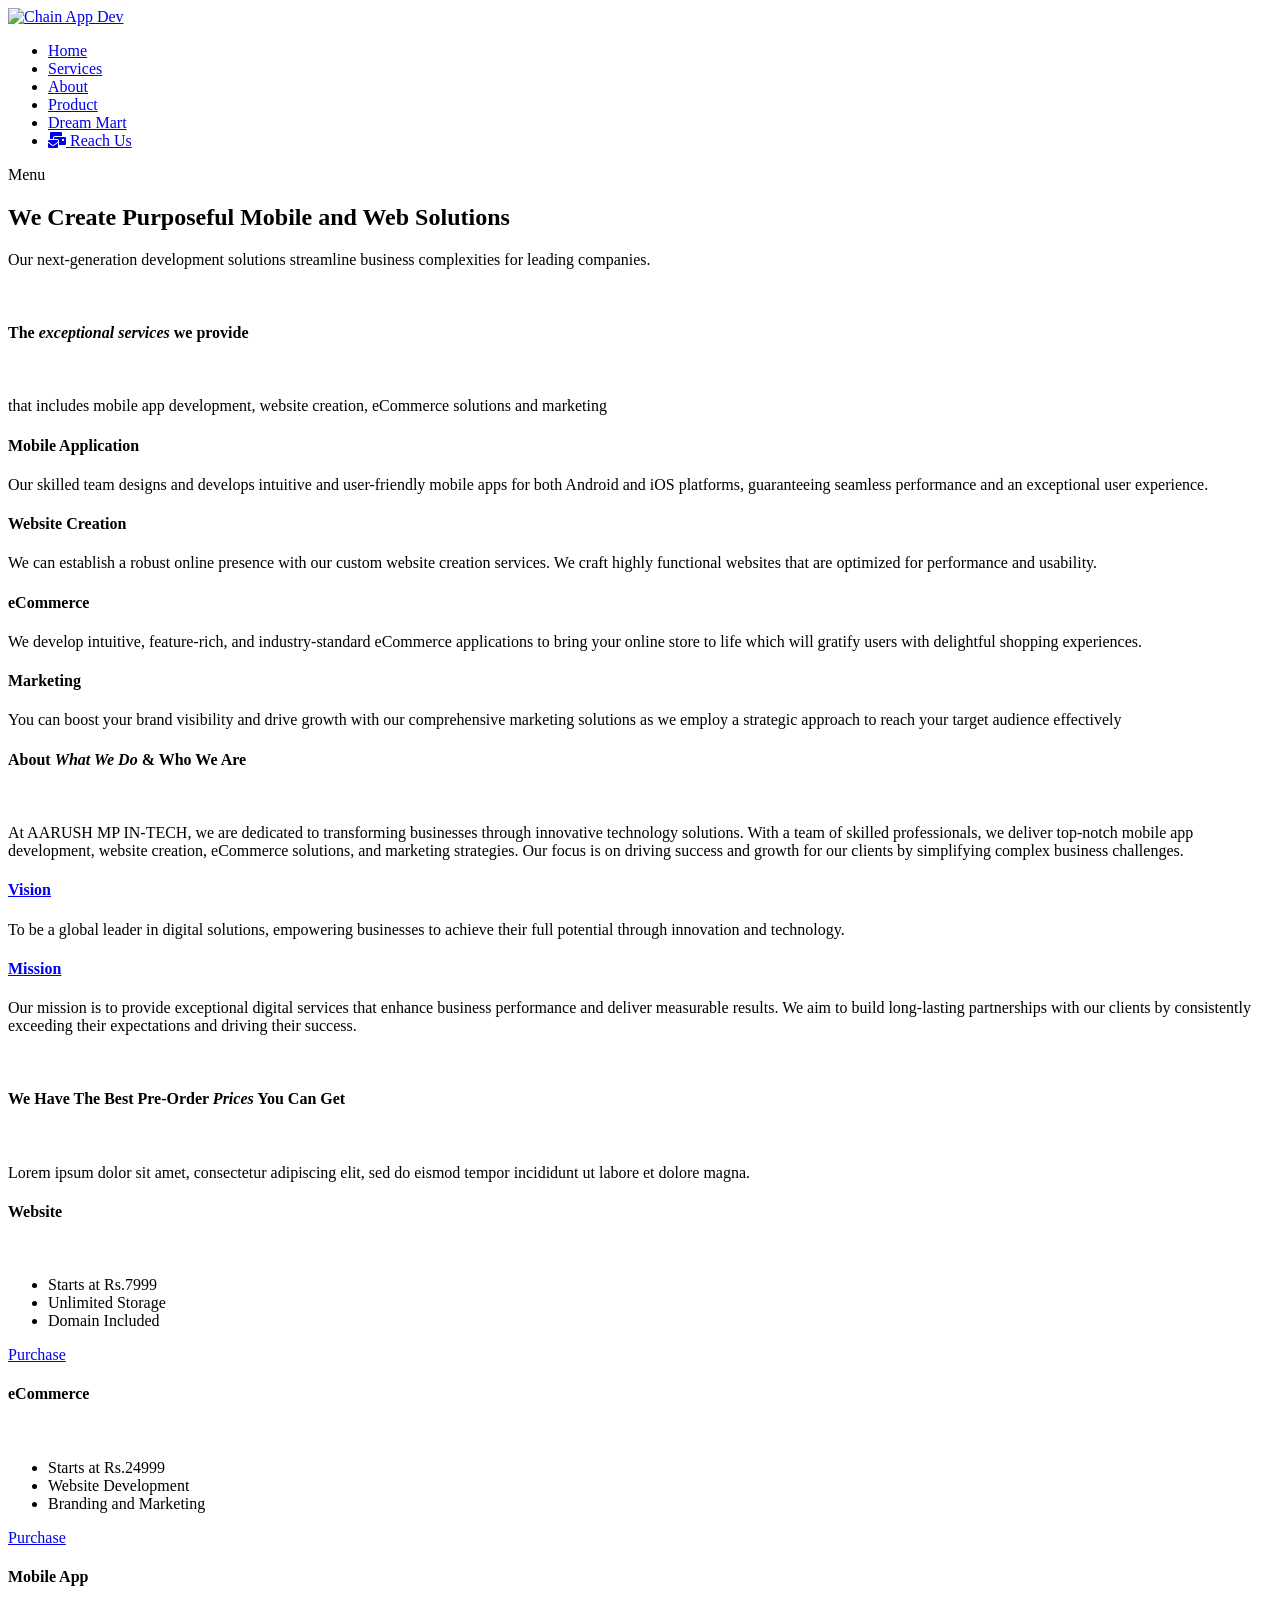
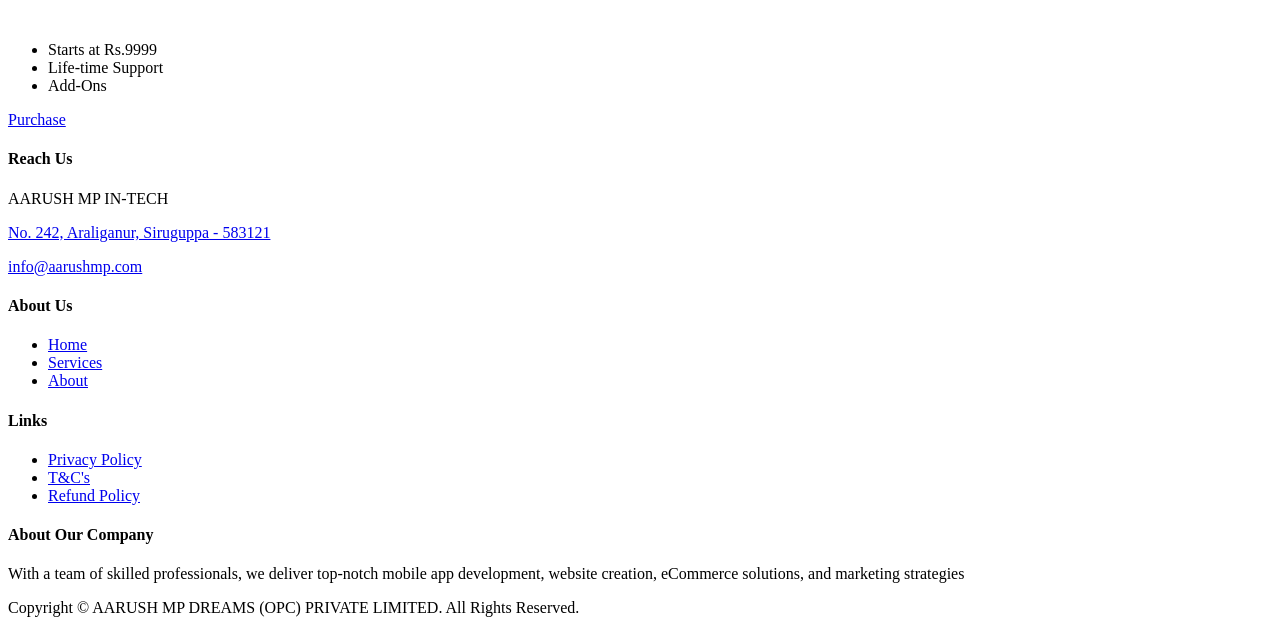
==== public_html/public_html/Temp-Things/index.html @ 62a7f8a0 "first push" ====
<!DOCTYPE html>
<html lang="en">

  <head>

    <meta charset="UTF-8">
    <meta name="viewport" content="width=device-width, initial-scale=1, shrink-to-fit=no">
    <meta name="description" content="">
    <meta name="author" content="">
    <link rel="preconnect" href="https://fonts.googleapis.com">
    <link rel="preconnect" href="https://fonts.gstatic.com" crossorigin>
    <link href="https://fonts.googleapis.com/css2?family=Roboto:wght@100;300;400;500;700;900&display=swap" rel="stylesheet">

    <title>Aarush MP In-Tech</title>

    <!-- Bootstrap core CSS -->
    <link href="vendor/bootstrap/css/bootstrap.min.css" rel="stylesheet">

    <!-- Additional CSS Files -->
    <link rel="stylesheet" href="https://use.fontawesome.com/releases/v5.8.1/css/all.css" integrity="sha384-50oBUHEmvpQ+1lW4y57PTFmhCaXp0ML5d60M1M7uH2+nqUivzIebhndOJK28anvf" crossorigin="anonymous">
    <link rel="stylesheet" href="assets/css/main.css">
    <link rel="stylesheet" href="assets/css/animated.css">
    <link rel="stylesheet" href="assets/css/owl.css">

  </head>

<body>

  <!-- ***** Preloader Start ***** -->
  <div id="js-preloader" class="js-preloader">
    <div class="preloader-inner">
      <span class="dot"></span>
      <div class="dots">
        <span></span>
        <span></span>
        <span></span>
      </div>
    </div>
  </div>
  <!-- ***** Preloader End ***** -->

  <!-- ***** Header Area Start ***** -->
  <header class="header-area header-sticky wow slideInDown" data-wow-duration="0.75s" data-wow-delay="0s">
    <div class="container">
      <div class="row">
        <div class="col-12">
          <nav class="main-nav">
            <!-- ***** Logo Start ***** -->
            <a href="index.html" class="logo">
              <img src="assets/images/logo.png" alt="Chain App Dev">
            </a>
            <!-- ***** Logo End ***** -->
            <!-- ***** Menu Start ***** -->
            <ul class="nav">
              <li class="scroll-to-section"><a href="#top" class="active">Home</a></li>
              <li class="scroll-to-section"><a href="#services">Services</a></li>
              <li class="scroll-to-section"><a href="#about">About</a></li>
			  <li class="scroll-to-section"><a href="fne.html">Product</a></li>
			  <li class="scroll-to-section"><a href="dream.html">Dream Mart</a></li>
              <li><div class="gradient-button"><a id="modal_trigger" href="#modal"><i class="fa fa-mail-bulk"></i> Reach Us</a></div></li> 
            </ul>        
            <a class='menu-trigger'>
                <span>Menu</span>
            </a>
            <!-- ***** Menu End ***** -->
          </nav>
        </div>
      </div>
    </div>
  </header>
  <!-- ***** Header Area End ***** -->
  
  <div id="modal" class="popupContainer" style="display:none;">
    <div class="popupHeader">
        <span class="header_title">Reach Us</span>
        <span class="modal_close"><i class="fa fa-times"></i></span>
    </div>

    <section class="popupBody">
        <!-- Social Login -->
        <div class="social_login">

            <div class="centeredText">
                <span>For any kind of queries reach out to us via email at info@aarushmp.com</span>
            </div>
        </div>
    </section>
  </div>

  <div class="main-banner wow fadeIn" id="top" data-wow-duration="1s" data-wow-delay="0.5s">
    <div class="container">
      <div class="row">
        <div class="col-lg-12">
          <div class="row">
            <div class="col-lg-6 align-self-center">
              <div class="left-content show-up header-text wow fadeInLeft" data-wow-duration="1s" data-wow-delay="1s">
                <div class="row">
                  <div class="col-lg-12">
                    <h2>We Create Purposeful Mobile and Web Solutions</h2>
                    <p>Our next-generation development solutions streamline business complexities for leading companies.</p>
                  </div>
                </div>
              </div>
            </div>
            <div class="col-lg-6">
              <div class="right-image wow fadeInRight" data-wow-duration="1s" data-wow-delay="0.5s">
                <img src="assets/images/slider-dec.png" alt="">
              </div>
            </div>
          </div>
        </div>
      </div>
    </div>
  </div>

  <div id="services" class="services section">
    <div class="container">
      <div class="row">
        <div class="col-lg-8 offset-lg-2">
          <div class="section-heading  wow fadeInDown" data-wow-duration="1s" data-wow-delay="0.5s">
            <h4>The <em>exceptional services</em> we provide</h4>
            <img src="assets/images/heading-line-dec.png" alt="">
            <p>that includes mobile app development, website creation, eCommerce solutions and marketing</p>
          </div>
        </div>
      </div>
    </div>
    <div class="container">
      <div class="row">
        <div class="col-lg-3">
          <div class="service-item first-service">
            <div class="icon"></div>
            <h4>Mobile Application</h4>
            <p>Our skilled team designs and develops intuitive and user-friendly mobile apps for both Android and iOS platforms, guaranteeing seamless performance and an exceptional user experience.</p>
          </div>
        </div>
        <div class="col-lg-3">
          <div class="service-item second-service">
            <div class="icon"></div>
            <h4>Website Creation</h4>
            <p>We can establish a robust online presence with our custom website creation services. We craft highly functional websites that are optimized for performance and usability.</p>
          </div>
        </div>
        <div class="col-lg-3">
          <div class="service-item third-service">
            <div class="icon"></div>
            <h4>eCommerce</h4>
            <p>We develop intuitive, feature-rich, and industry-standard eCommerce applications to bring your online store to life which will gratify users with delightful shopping experiences.</p>
          </div>
        </div>
        <div class="col-lg-3">
          <div class="service-item fourth-service">
            <div class="icon"></div>
            <h4>Marketing</h4>
            <p>You can boost your brand visibility and drive growth with our comprehensive marketing solutions as we employ a strategic approach to reach your target audience effectively</p>
          </div>
        </div>
      </div>
    </div>
  </div>

  <div id="about" class="about-us section">
    <div class="container">
      <div class="row">
        <div class="col-lg-6 align-self-center">
          <div class="section-heading">
            <h4>About <em>What We Do</em> &amp; Who We Are</h4>
            <img src="assets/images/heading-line-dec.png" alt="">
            <p>At AARUSH MP IN-TECH, we are dedicated to transforming businesses through innovative technology solutions. With a team of skilled professionals, we deliver top-notch mobile app development, website creation, eCommerce solutions, and marketing strategies. Our focus is on driving success and growth for our clients by simplifying complex business challenges.</p>
          </div>
          <div class="row">
            <div class="col-lg-12">
              <div class="box-item">
                <h4><a href="#">Vision</a></h4>
                <p>To be a global leader in digital solutions, empowering businesses to achieve their full potential through innovation and technology.</p>
              </div>
            </div>
            <div class="col-lg-12">
              <div class="box-item">
                <h4><a href="#">Mission</a></h4>
                <p>Our mission is to provide exceptional digital services that enhance business performance and deliver measurable results. We aim to build long-lasting partnerships with our clients by consistently exceeding their expectations and driving their success.</p>
              </div>
            </div>
          </div>
        </div>
        <div class="col-lg-6">
          <div class="right-image">
            <img src="assets/images/about-right-dec.png" alt="">
          </div>
        </div>
      </div>
    </div>
  </div>
  
  <div id="pricing" class="pricing-tables">
    <div class="container">
      <div class="row">
        <div class="col-lg-8 offset-lg-2">
          <div class="section-heading">
            <h4>We Have The Best Pre-Order <em>Prices</em> You Can Get</h4>
            <img src="assets/images/heading-line-dec.png" alt="">
            <p>Lorem ipsum dolor sit amet, consectetur adipiscing elit, sed do eismod tempor incididunt ut labore et dolore magna.</p>
          </div>
        </div>
        <div class="col-lg-4">
          <div class="pricing-item-pro">
            <span class="price"></span>
            <h4>Website</h4>
            <div class="icon">
              <img src="assets/images/pricing-table-01.png" alt="">
            </div>
            <ul>
              <li>Starts at Rs.7999</li>
			  <li>Unlimited Storage</li>
              <li>Domain Included</li>
            </ul>
			<div class="border-button">
              <a href="#">Purchase</a>
            </div>
          </div>
        </div>
        <div class="col-lg-4">
          <div class="pricing-item-pro">
            <span class="price"></span>
            <h4>eCommerce</h4>
            <div class="icon">
              <img src="assets/images/pricing-table-01.png" alt="">
            </div>
            <ul>
              <li>Starts at Rs.24999</li>
              <li>Website Development</li>
              <li>Branding and Marketing</li>
            </ul>
			<div class="border-button">
              <a href="#">Purchase</a>
            </div>
          </div>
        </div>
        <div class="col-lg-4">
          <div class="pricing-item-pro">
            <span class="price"></span>
            <h4>Mobile App</h4>
            <div class="icon">
              <img src="assets/images/pricing-table-01.png" alt="">
            </div>
            <ul>
              <li>Starts at Rs.9999</li>
              <li>Life-time Support</li>
              <li>Add-Ons</li>
            </ul>
			<div class="border-button">
              <a href="#">Purchase</a>
            </div>
          </div>
        </div>
        </div>
      </div>
    </div>
  </div> 

  <footer id="newsletter">
    <div class="container">
      <div class="row">
        <div class="col-lg-3">
          <div class="footer-widget">
            <h4>Reach Us</h4>
            <p>AARUSH MP IN-TECH</p>
            <p><a href="#">No. 242, Araliganur, Siruguppa - 583121</a></p>
            <p><a href="#">info@aarushmp.com</a></p>
          </div>
        </div>
        <div class="col-lg-3">
          <div class="footer-widget">
            <h4>About Us</h4>
            <ul>
              <li><a href="#top">Home</a></li>
              <li><a href="#services">Services</a></li>
              <li><a href="#about">About</a></li>
            </ul>
          </div>
        </div>
		<div class="col-lg-3">
          <div class="footer-widget">
            <h4>Links</h4>
            <ul>
              <li><a href="privacy.html">Privacy Policy</a></li>
              <li><a href="terms.html">T&amp;C's</a></li>
			  <li><a href="refund.html">Refund Policy</a></li>
            </ul>
          </div>
        </div>
        <div class="col-lg-3">
          <div class="footer-widget">
            <h4>About Our Company</h4>
            <p>With a team of skilled professionals, we deliver top-notch mobile app development, website creation, eCommerce solutions, and marketing strategies</p>
          </div>
        </div>
        <div class="col-lg-12">
          <div class="copyright-text">
            <p>Copyright © AARUSH MP DREAMS (OPC) PRIVATE LIMITED. All Rights Reserved.</p>
          </div>
        </div>
      </div>
    </div>
  </footer>


  <!-- Scripts -->
  <script src="vendor/jquery/jquery.min.js"></script>
  <script src="vendor/bootstrap/js/bootstrap.bundle.min.js"></script>
  <script src="assets/js/owl-carousel.js"></script>
  <script src="assets/js/animation.js"></script>
  <script src="assets/js/imagesloaded.js"></script>
  <script src="assets/js/popup.js"></script>
  <script src="assets/js/custom.js"></script>
</body>
</html>
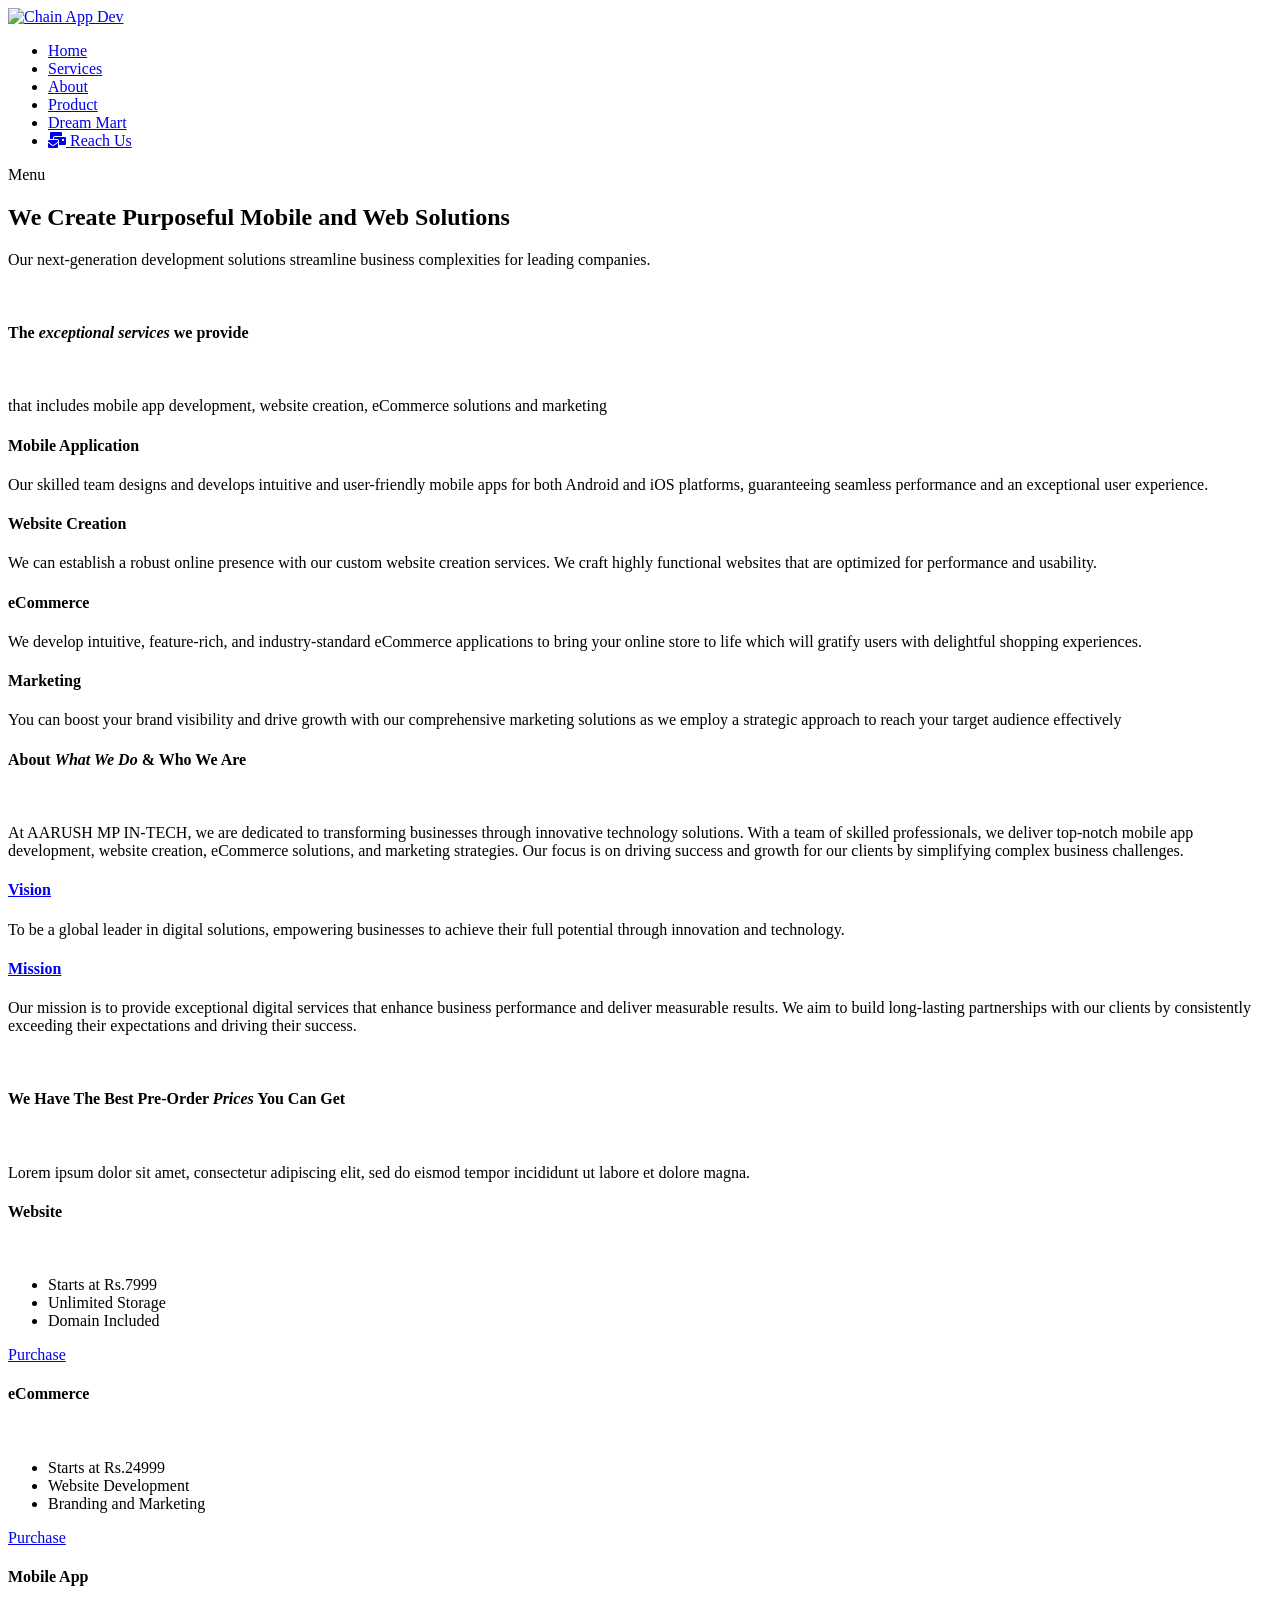
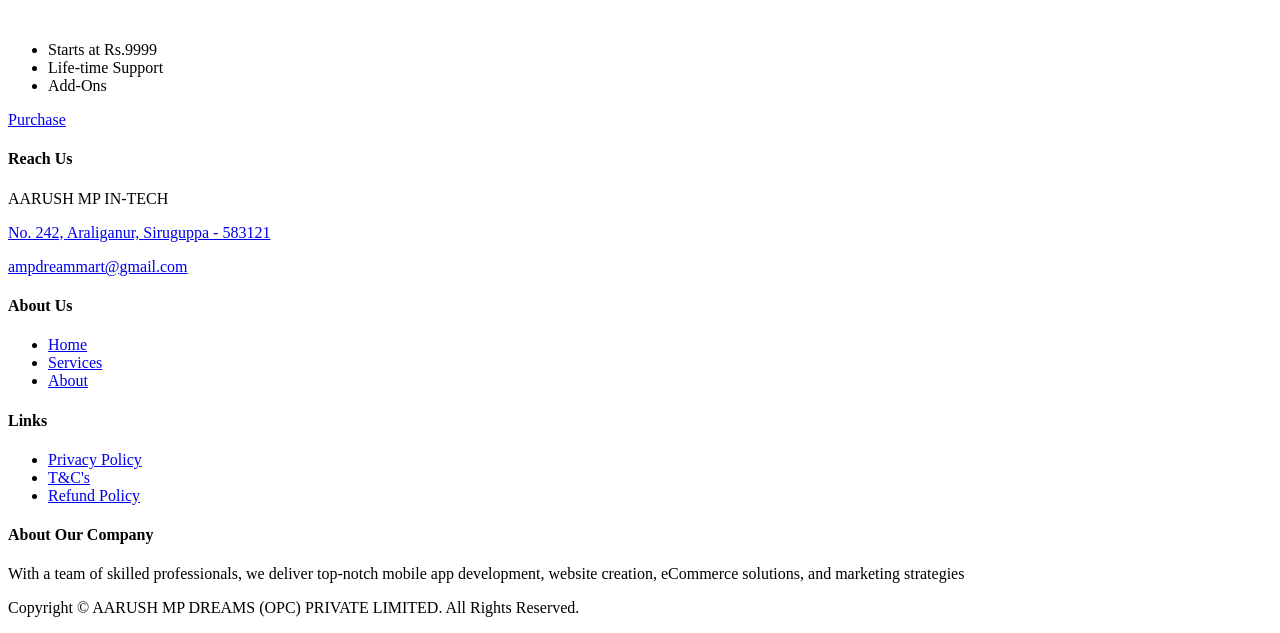
==== commit a8ad6ab4: "removed fake amil and contact" ====
--- a/public_html/public_html/Temp-Things/index.html
+++ b/public_html/public_html/Temp-Things/index.html
@@ -82,7 +82,7 @@
         <div class="social_login">
 
             <div class="centeredText">
-                <span>For any kind of queries reach out to us via email at info@aarushmp.com</span>
+                <span>For any kind of queries reach out to us via email at ampdreammart@gmail.com</span>
             </div>
         </div>
     </section>
@@ -267,7 +267,7 @@
             <h4>Reach Us</h4>
             <p>AARUSH MP IN-TECH</p>
             <p><a href="#">No. 242, Araliganur, Siruguppa - 583121</a></p>
-            <p><a href="#">info@aarushmp.com</a></p>
+            <p><a href="#">ampdreammart@gmail.com</a></p>
           </div>
         </div>
         <div class="col-lg-3">
